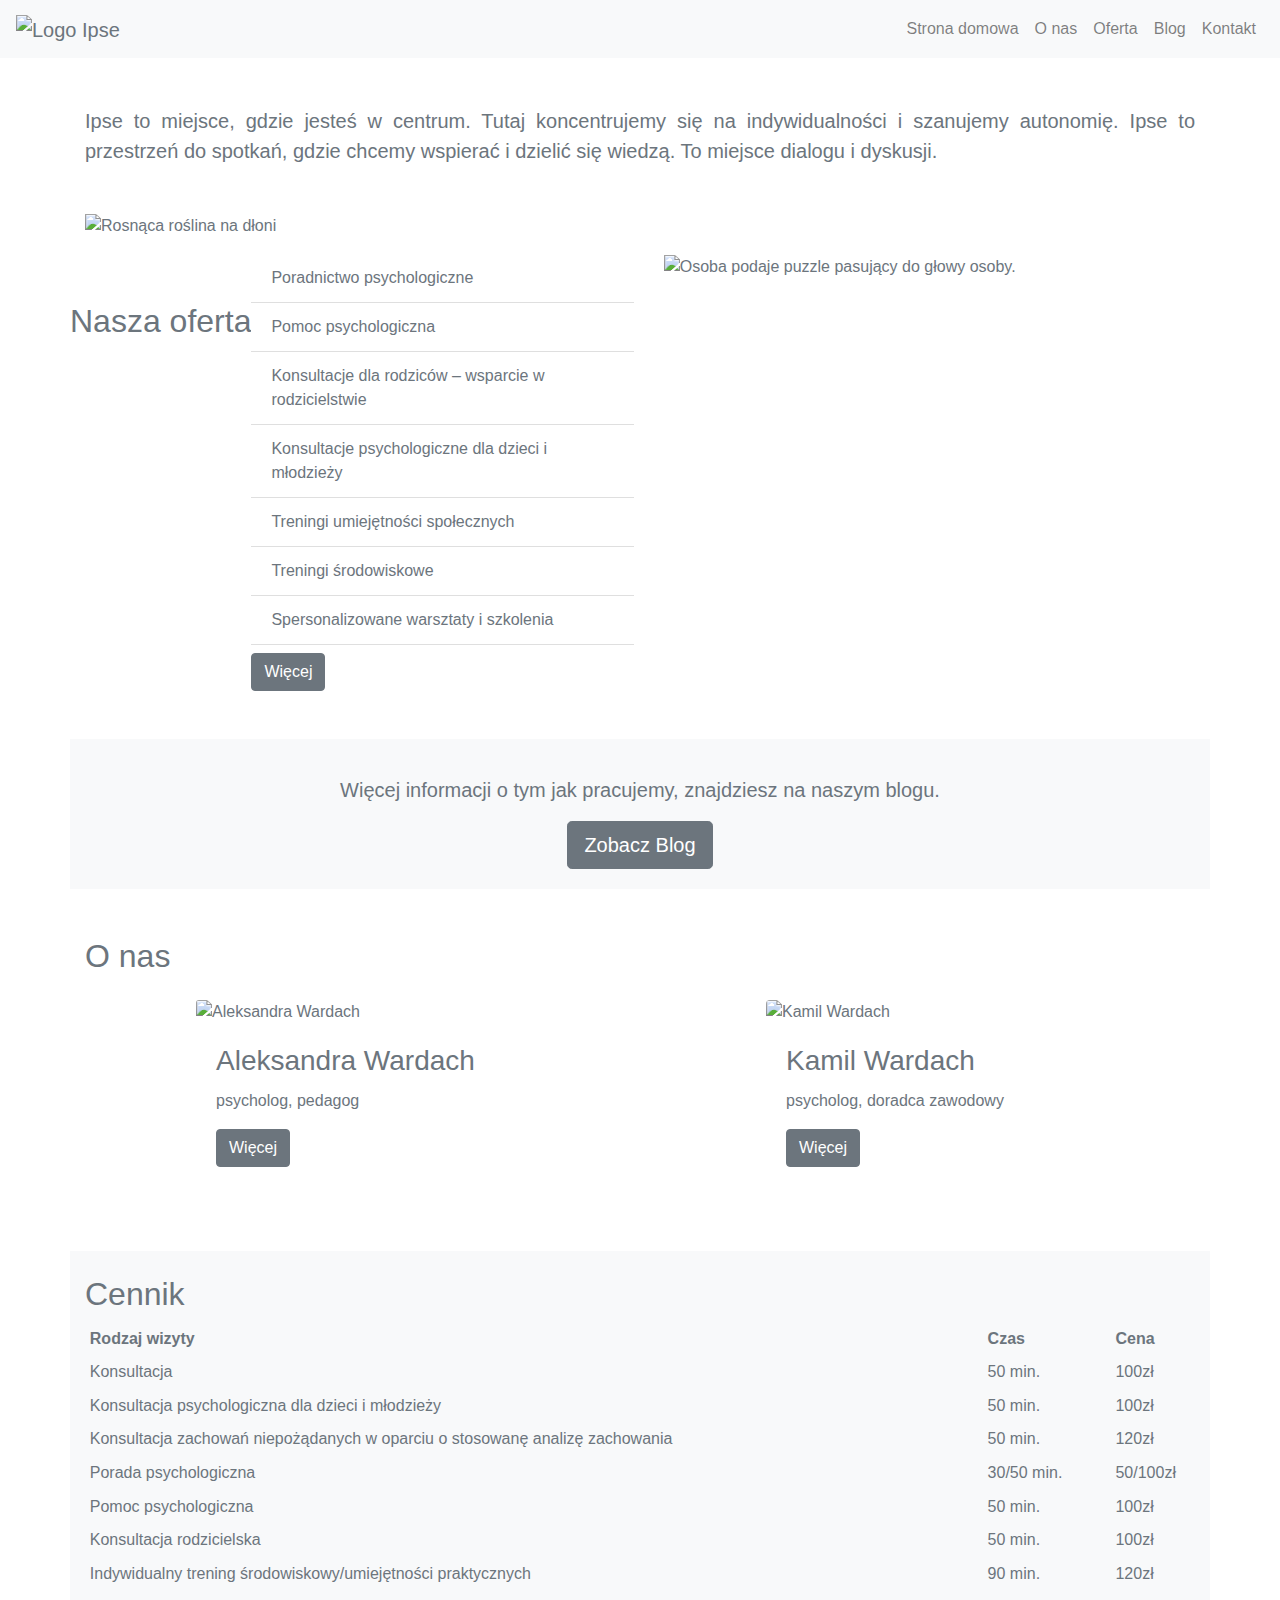
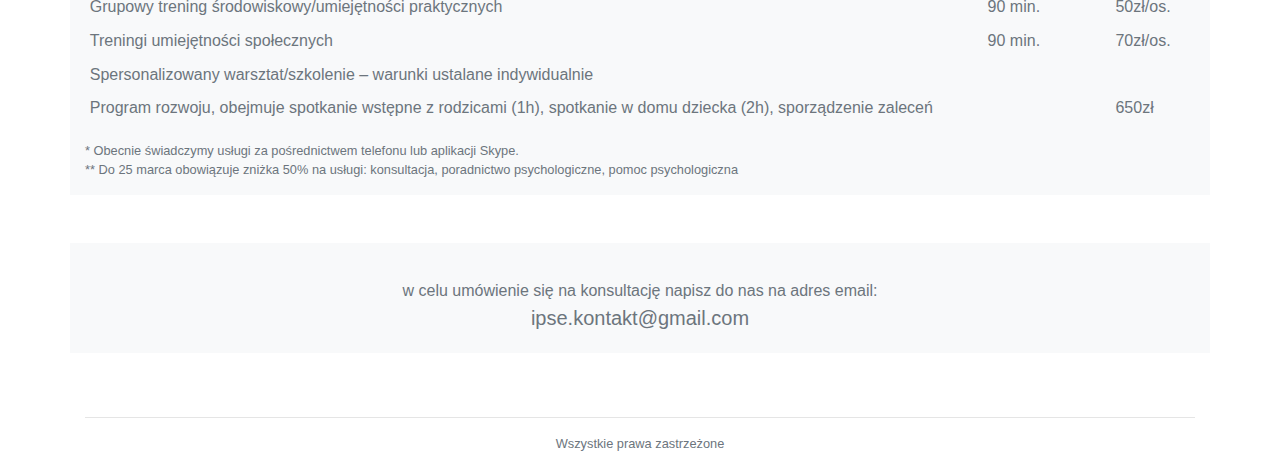
==== index.html @ b4b5ba36 "Added: about sites, blog sites - witohut content, favicon." ====
<!doctype html>
<html lang="pl">

<head>
  <!-- Required meta tags -->
  <meta charset="utf-8">
  <meta name="viewport" content="width=device-width, initial-scale=1, shrink-to-fit=no">
  <link rel="shortcut icon" type="image/png" href="./assets/logo_ipse_favicon_bg.png" />

  <!-- Bootstrap CSS -->
  <link rel="stylesheet" href="https://stackpath.bootstrapcdn.com/bootstrap/4.4.1/css/bootstrap.min.css"
    integrity="sha384-Vkoo8x4CGsO3+Hhxv8T/Q5PaXtkKtu6ug5TOeNV6gBiFeWPGFN9MuhOf23Q9Ifjh" crossorigin="anonymous">
  <link rel="stylesheet" href="style.css">
  <title>Ipse</title>
</head>

<body class="text-secondary">
  <nav class="navbar navbar-expand-lg navbar-light bg-light sticky-top">
    <a href="index.html" class="navbar-brand text-secondary">
      <img src="./assets/logo_ipse.png" alt="Logo Ipse">
    </a>
    <button class="navbar-toggler" type="button" data-toggle="collapse" data-target="#navbarNav"
      aria-controls="navbarNav" aria-expanded="false" aria-label="Toggle navigation">
      <span class="navbar-toggler-icon"></span>
    </button>
    <div class="collapse navbar-collapse" id="navbarNav">
      <div class="navbar-nav ml-auto">
        <a href="index.html" class="nav-item nav-link" active>Strona domowa</a>
        <a href="#about" class="nav-item nav-link">O nas</a>
        <a href="#offert" class="nav-item nav-link">Oferta</a>
        <a href="blog.html" class="nav-item nav-link">Blog</a>
        <a href="#contact" class="nav-item nav-link">Kontakt</a>
      </div>
    </div>
  </nav>
  <div class="container">
    <div class="row">
      <div class="col-12 mb-3">
        <p class="my-5 lead text-justify">Ipse to miejsce, gdzie jesteś w centrum. Tutaj koncentrujemy się na
          indywidualności i szanujemy autonomię. Ipse to przestrzeń do spotkań, gdzie chcemy wspierać i dzielić się
          wiedzą. To miejsce dialogu i dyskusji.</p>
        <img class="img-fluid " src="./assets/grow_hands_light.jpg" alt="Rosnąca roślina na dłoni">
      </div>

      <div class="row mt-5">
        <div class="col-12">
          <h2>Nasza oferta</h2>
        </div>
      </div>
      <div class="row mb-5">
        <div class="col-md-6 col-sm-12">
          <ul class="list-group list-group-flush">
            <li class="list-group-item">Poradnictwo psychologiczne</li>
            <li class="list-group-item">Pomoc psychologiczna</li>
            <li class="list-group-item">Konsultacje dla rodziców – wsparcie w rodzicielstwie</li>
            <li class="list-group-item">Konsultacje psychologiczne dla dzieci i młodzieży</li>
            <li class="list-group-item">Treningi umiejętności społecznych</li>
            <li class="list-group-item">Treningi środowiskowe</li>
            <li class="list-group-item">Spersonalizowane warsztaty i szkolenia</li>
          </ul>
          <button type="button" class=" mt-2 btn btn-secondary">Więcej</button>
        </div>
        <div class="col-md-6 col-sm-12">
          <img src="./assets/puzzle.png" alt="Osoba podaje puzzle pasujący do głowy osoby." class="img-fluid">
        </div>
      </div>
    </div>

    <div class="row">
      <div class="col-sm-12 bg-light">
        <div class="card border-0 bg-light">
          <div class="card-body">
            <p class="card-text text-center text-secondary"><i class="fas fa-blog fa-3x"></i></p>
            <p class=" card-text lead text-center text-secondary">Więcej informacji o tym jak pracujemy, znajdziesz na
              naszym blogu.</p>
            <p class="card-text text-center">
              <a href="blog.html" class="btn btn-lg btn-secondary" type="button">Zobacz Blog</a>
            </p>
          </div>

        </div>
      </div>
    </div>

    <div id="about" class="row mt-5">
      <div class="col-12">
        <h2>O nas</h2>
      </div>
    </div>
    <div class="row justify-content-around">
      <div class="col-sm-12 col-md-4">
        <div class="card border-0 p-3">
          <img class="card-img-top" src="./assets/aleksandra.jpg" alt="Aleksandra Wardach">
          <div class="card-body">
            <h3 class="card-title">Aleksandra Wardach</h3>
            <p class="card-text">psycholog, pedagog</p>
            <a href="about_a.html" class="btn btn-secondary card-link">Więcej</a>
          </div>
        </div>
      </div>
      <div class="col-sm-12 col-md-4">
        <div class="card border-0 p-3">
          <img class="card-img-top rounded" src="./assets/kamil.jpg" alt="Kamil Wardach">
          <div class="card-body">
            <h3 class="card-title">Kamil Wardach</h3>
            <p class="card-text">psycholog, doradca zawodowy</p>
            <a href="about_k.html" class="btn btn-secondary card-link">Więcej</a>
          </div>
        </div>

      </div>
    </div>

    <div class="row" id="offert">
      <div class="col-12 bg-light my-5">
        <h2 class="display-5 mt-4">Cennik</h2>
        <div class="table-responsive-sm">
          <table class="table table-borderless table-sm">
            <thead>
              <tr class="text-secondary">
                <th scope="col">Rodzaj wizyty</th>
                <th scope="col">Czas</th>
                <th scope="col">Cena</th>
              </tr>
            </thead>
            <tbody>
              <tr class="text-secondary">
                <td>Konsultacja</td>
                <td>50 min.</td>
                <td>100zł</td>
              </tr>
              <tr class="text-secondary">
                <td>Konsultacja psychologiczna dla dzieci i młodzieży</td>
                <td>50 min.</td>
                <td>100zł</td>
              </tr>
              <tr class="text-secondary">
                <td>Konsultacja zachowań niepożądanych w oparciu o stosowanę analizę zachowania</td>
                <td>50 min.</td>
                <td>120zł</td>
              </tr>
              <tr class="text-secondary">
                <td>Porada psychologiczna</td>
                <td>30/50 min.</td>
                <td>50/100zł</td>
              </tr>
              <tr class="text-secondary">
                <td>Pomoc psychologiczna</td>
                <td>50 min.</td>
                <td>100zł</td>
              </tr>
              <tr class="text-secondary">
                <td>Konsultacja rodzicielska</td>
                <td>50 min.</td>
                <td>100zł</td>
              </tr>
              <tr class="text-secondary">
                <td>Indywidualny trening środowiskowy/umiejętności praktycznych</td>
                <td>90 min.</td>
                <td>120zł</td>
              </tr>
              <tr class="text-secondary">
                <td>Grupowy trening środowiskowy/umiejętności praktycznych</td>
                <td>90 min.</td>
                <td>50zł/os.</td>
              </tr>
              <tr class="text-secondary">
                <td>Treningi umiejętności społecznych</td>
                <td>90 min.</td>
                <td>70zł/os.</td>
              </tr>
              <tr class="text-secondary">
                <td colspan="3">Spersonalizowany warsztat/szkolenie – warunki ustalane indywidualnie</td>
              </tr>
              <tr class="text-secondary">
                <td colspan="2">Program rozwoju, obejmuje spotkanie wstępne z rodzicami (1h), spotkanie w domu dziecka
                  (2h), sporządzenie zaleceń</td>
                <td>650zł</td>
              </tr>
            </tbody>
          </table>
        </div>
        <p class="small">
          * Obecnie świadczymy usługi za pośrednictwem telefonu lub aplikacji Skype.
          <br>
          ** Do 25 marca obowiązuje zniżka 50% na usługi: konsultacja, poradnictwo psychologiczne, pomoc psychologiczna
        </p>
      </div>
    </div>

    <div class="row bg-light">
      <div class="col-sm-12">
        <div id="contact" class="card border-0 bg-light">
          <div class="card-body">
            <p class="card-text text-center text-secondary"><i class="far fa-envelope fa-3x"></i></p>
            <p class="card-text text-center">
              w celu umówienie się na konsultację napisz do nas na adres email:<br>
              <a class="text-secondary card-link lead" href="mailto:ipse.kontakt@gmail.com">ipse.kontakt@gmail.com</a>
            </p>
          </div>
        </div>
      </div>
    </div>

    <div class="row mt-5">
      <div class="col">
        <hr>
      </div>
    </div>



    <footer class="row">
      <div class="col">
        <p class="text-secodary text-center small">Wszystkie prawa zastrzeżone</p>
      </div>
    </footer>


  </div>

  <!-- Optional JavaScript -->
  <script src="https://kit.fontawesome.com/838c88d0f0.js" crossorigin="anonymous"></script>
  <!-- jQuery first, then Popper.js, then Bootstrap JS -->
  <script src="https://code.jquery.com/jquery-3.4.1.slim.min.js"
    integrity="sha384-J6qa4849blE2+poT4WnyKhv5vZF5SrPo0iEjwBvKU7imGFAV0wwj1yYfoRSJoZ+n"
    crossorigin="anonymous"></script>
  <script src="https://cdn.jsdelivr.net/npm/popper.js@1.16.0/dist/umd/popper.min.js"
    integrity="sha384-Q6E9RHvbIyZFJoft+2mJbHaEWldlvI9IOYy5n3zV9zzTtmI3UksdQRVvoxMfooAo"
    crossorigin="anonymous"></script>
  <script src="https://stackpath.bootstrapcdn.com/bootstrap/4.4.1/js/bootstrap.min.js"
    integrity="sha384-wfSDF2E50Y2D1uUdj0O3uMBJnjuUD4Ih7YwaYd1iqfktj0Uod8GCExl3Og8ifwB6"
    crossorigin="anonymous"></script>

  <script src="main.js"></script>
</body>

</html>
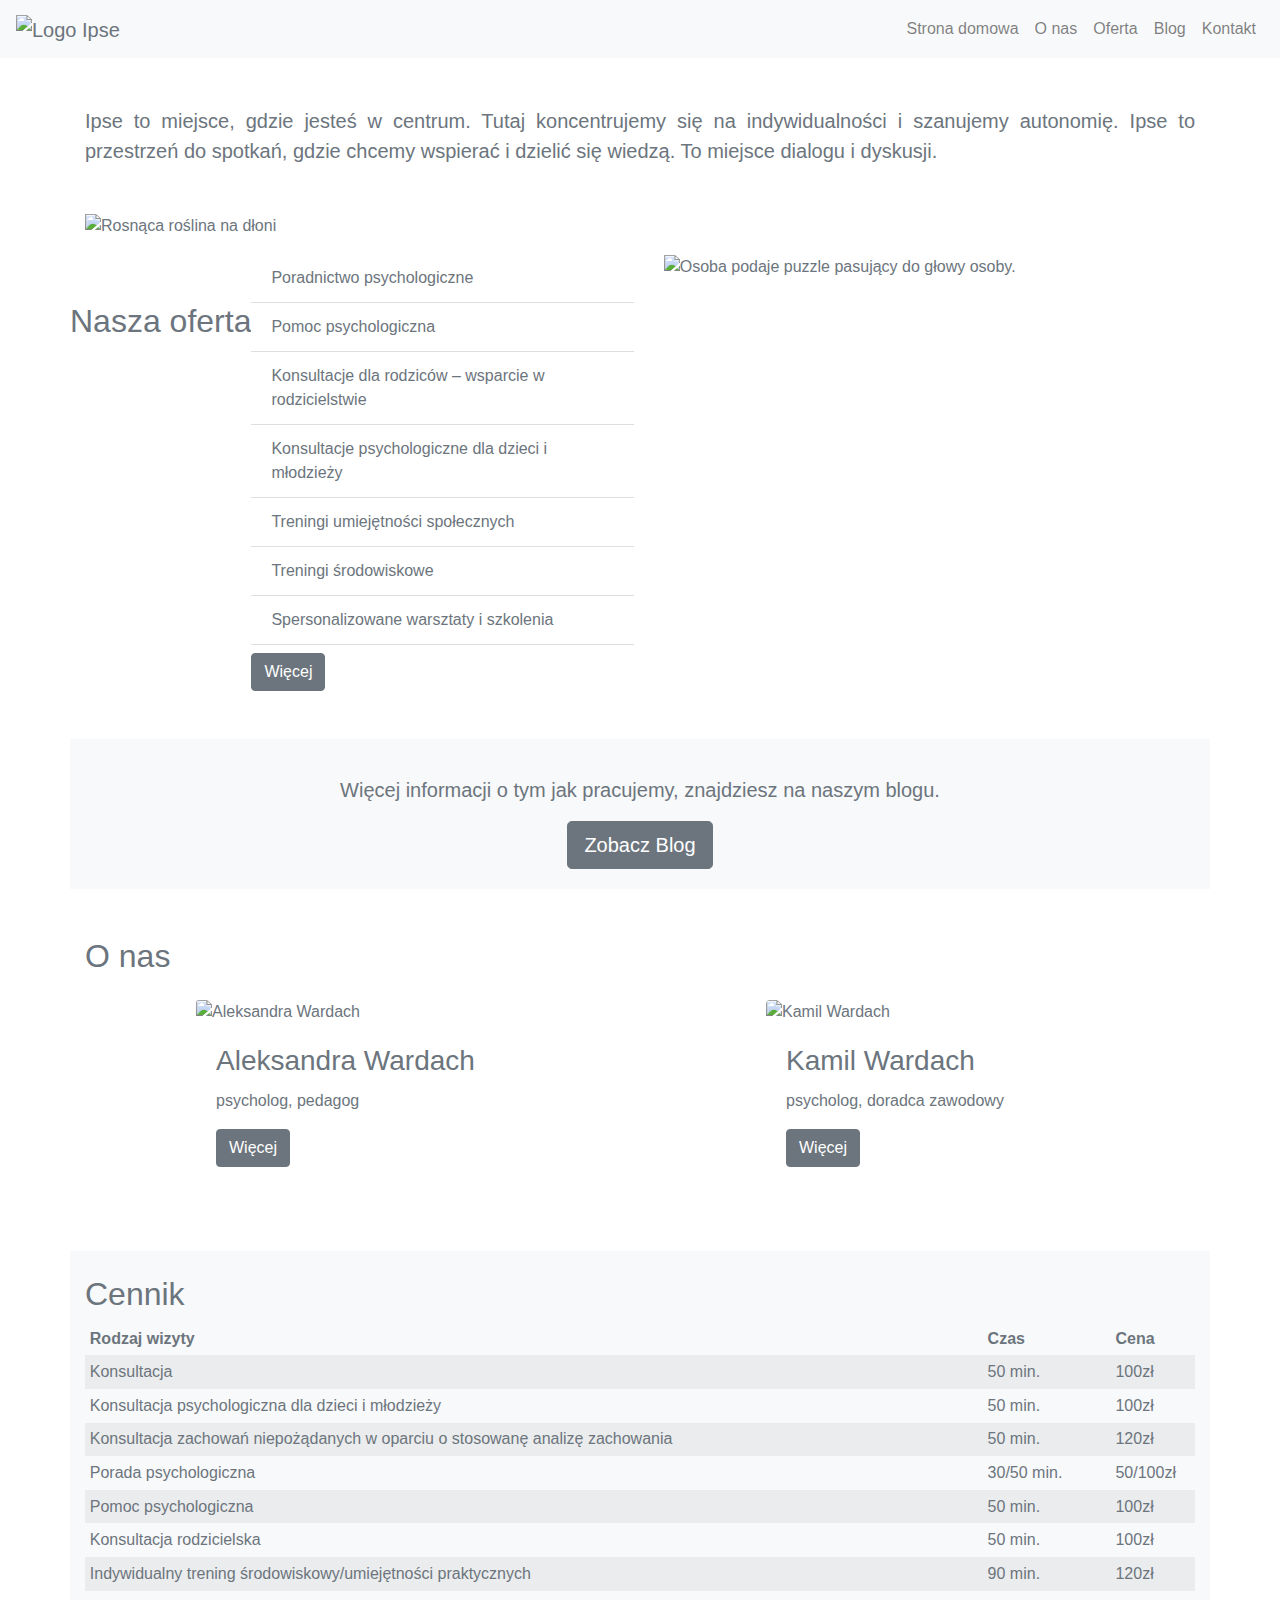
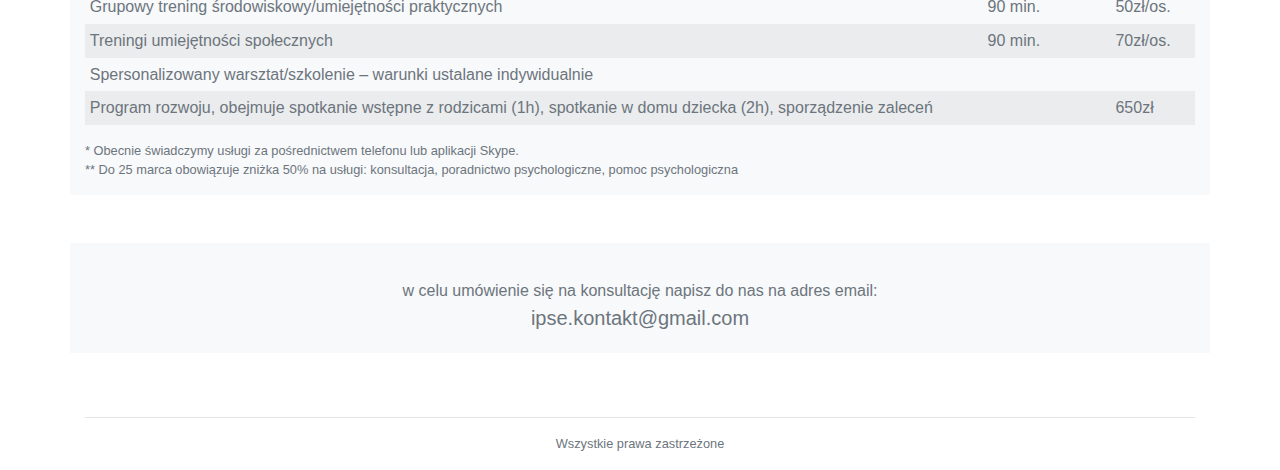
==== commit 027df2ce: "Added striped table for more readeable content." ====
--- a/index.html
+++ b/index.html
@@ -115,7 +115,7 @@
       <div class="col-12 bg-light my-5">
         <h2 class="display-5 mt-4">Cennik</h2>
         <div class="table-responsive-sm">
-          <table class="table table-borderless table-sm">
+          <table class="table table-borderless table-striped table-sm">
             <thead>
               <tr class="text-secondary">
                 <th scope="col">Rodzaj wizyty</th>
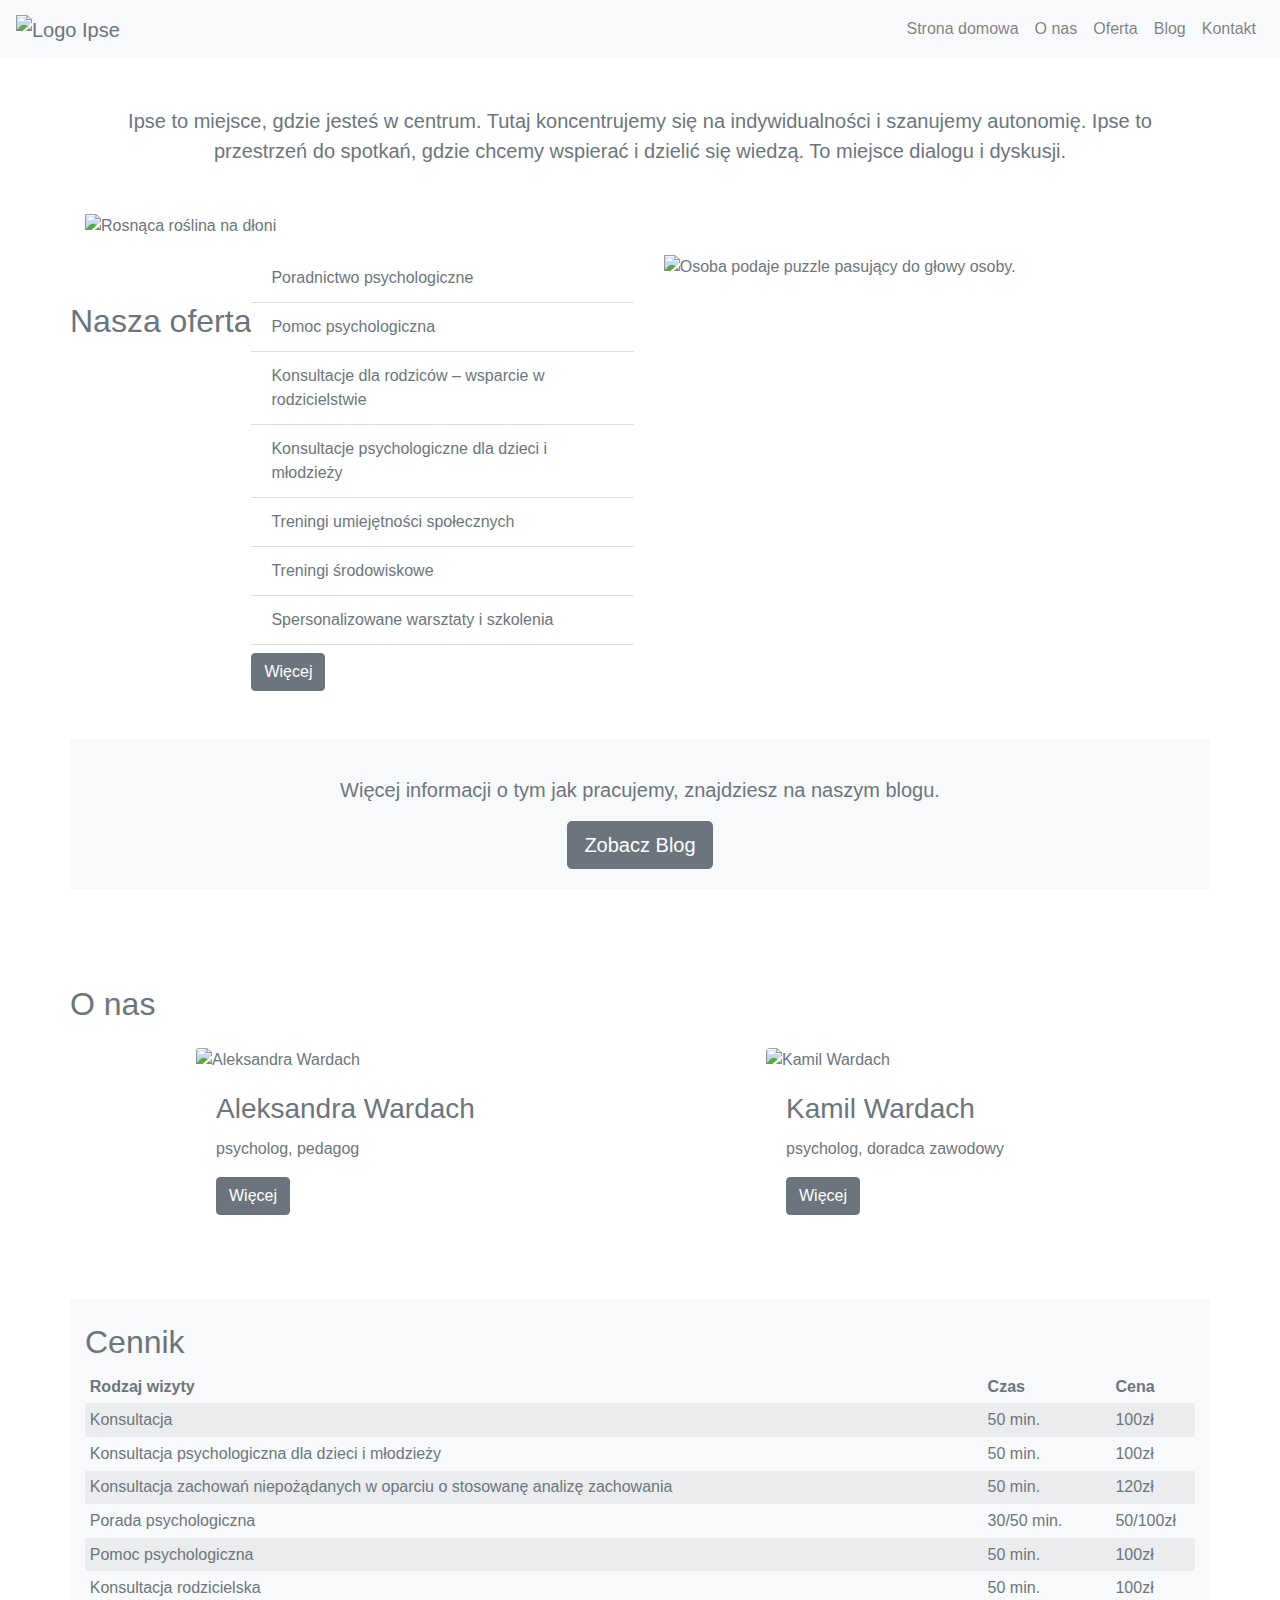
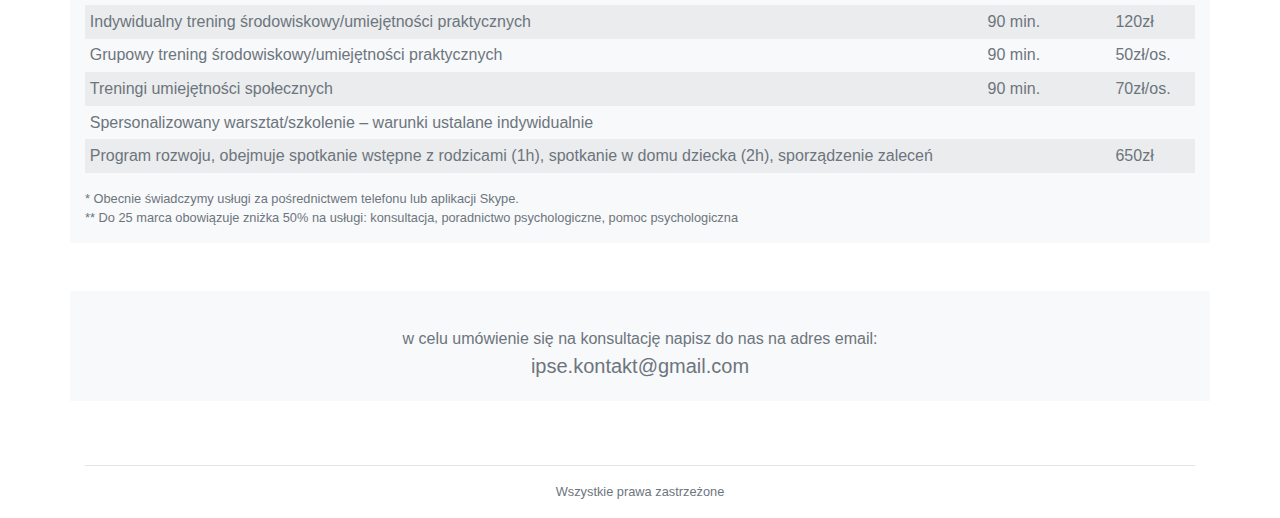
==== commit c0afa664: "Styled index.html O nas." ====
--- a/index.html
+++ b/index.html
@@ -36,7 +36,7 @@
   <div class="container">
     <div class="row">
       <div class="col-12 mb-3">
-        <p class="my-5 lead text-justify">Ipse to miejsce, gdzie jesteś w centrum. Tutaj koncentrujemy się na
+        <p class="my-5 lead text-center">Ipse to miejsce, gdzie jesteś w centrum. Tutaj koncentrujemy się na
           indywidualności i szanujemy autonomię. Ipse to przestrzeń do spotkań, gdzie chcemy wspierać i dzielić się
           wiedzą. To miejsce dialogu i dyskusji.</p>
         <img class="img-fluid " src="./assets/grow_hands_light.jpg" alt="Rosnąca roślina na dłoni">
@@ -83,8 +83,8 @@
     </div>
 
     <div id="about" class="row mt-5">
-      <div class="col-12">
-        <h2>O nas</h2>
+      <div>
+        <h2 class="mt-5">O nas</h2>
       </div>
     </div>
     <div class="row justify-content-around">
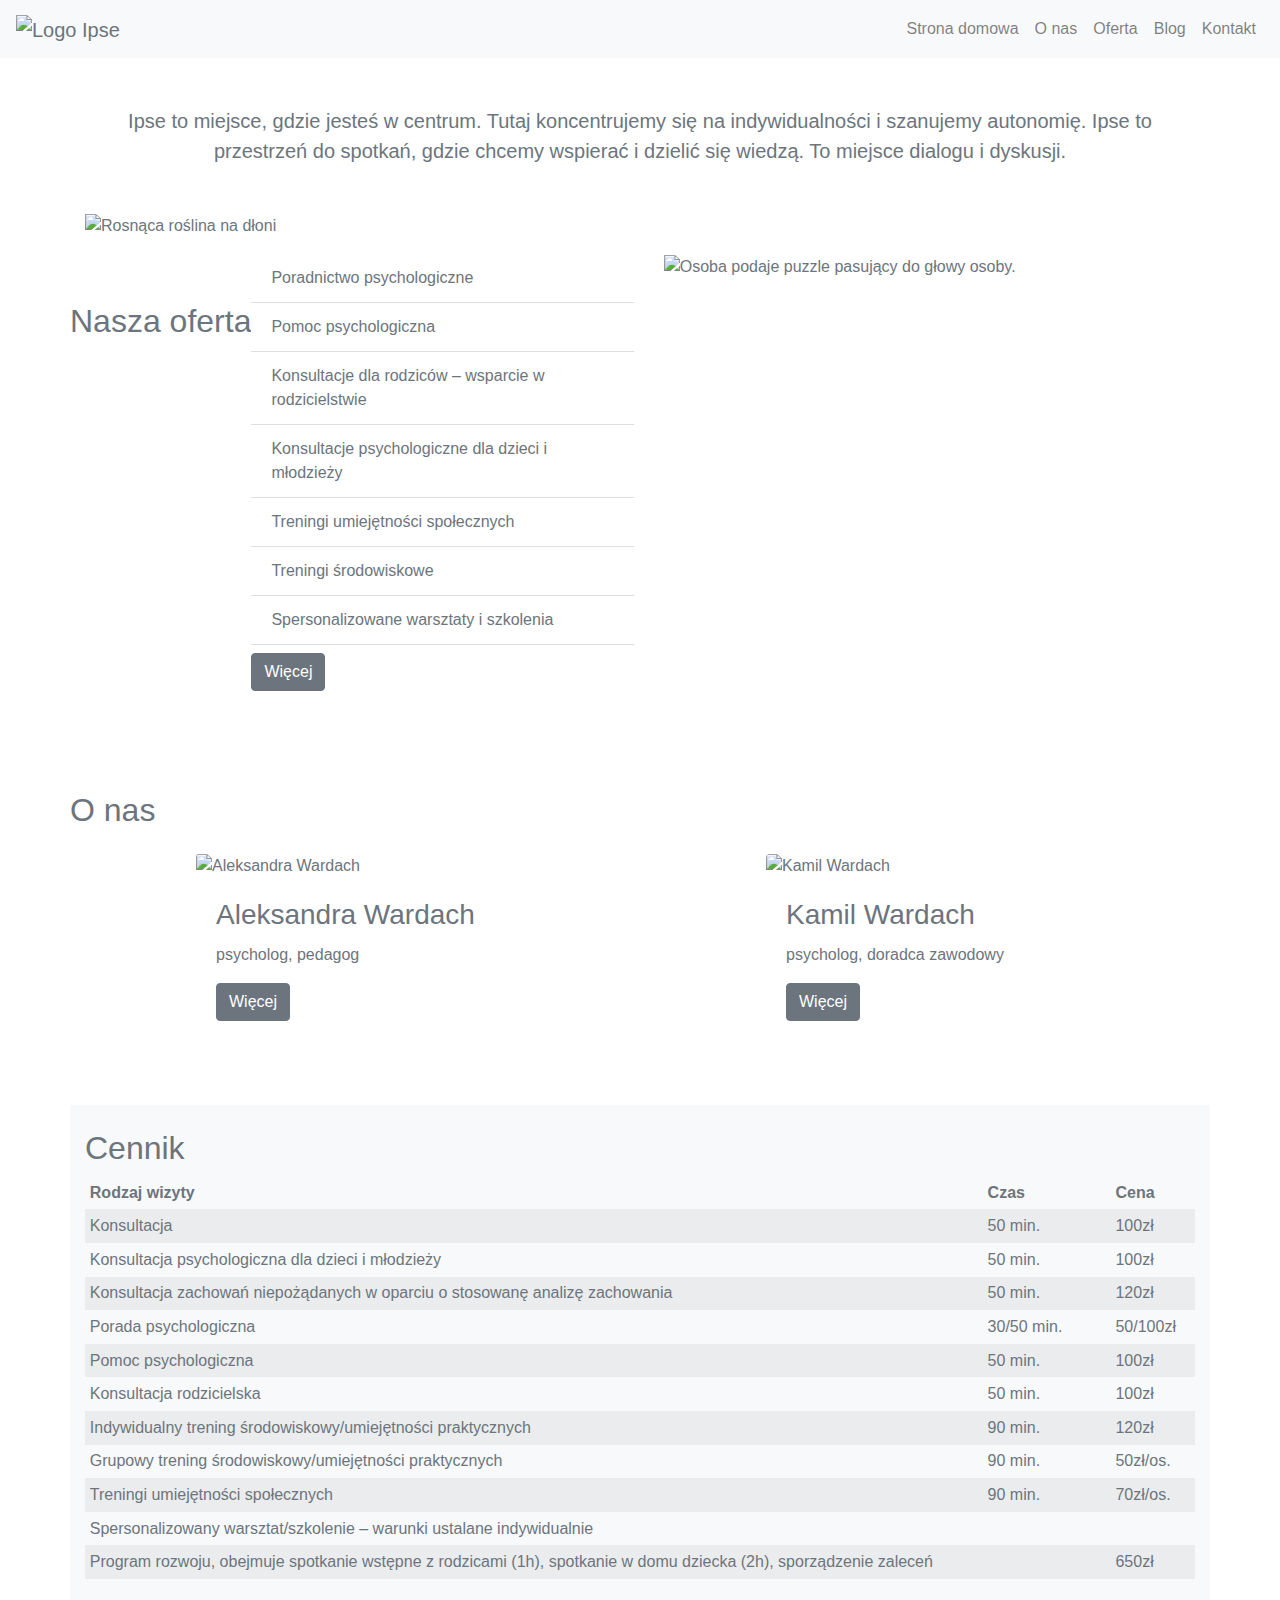
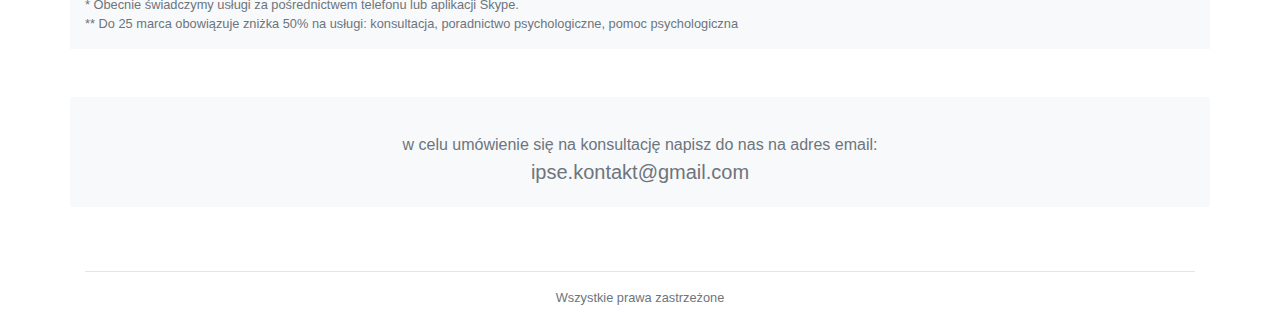
==== commit 55a875af: "Removed blog info from index.html" ====
--- a/index.html
+++ b/index.html
@@ -66,7 +66,7 @@
       </div>
     </div>
 
-    <div class="row">
+    <!--<div class="row">
       <div class="col-sm-12 bg-light">
         <div class="card border-0 bg-light">
           <div class="card-body">
@@ -80,9 +80,9 @@
 
         </div>
       </div>
-    </div>
-
-    <div id="about" class="row mt-5">
+    </div>-->
+
+    <div id="about" class="row mt-1">
       <div>
         <h2 class="mt-5">O nas</h2>
       </div>
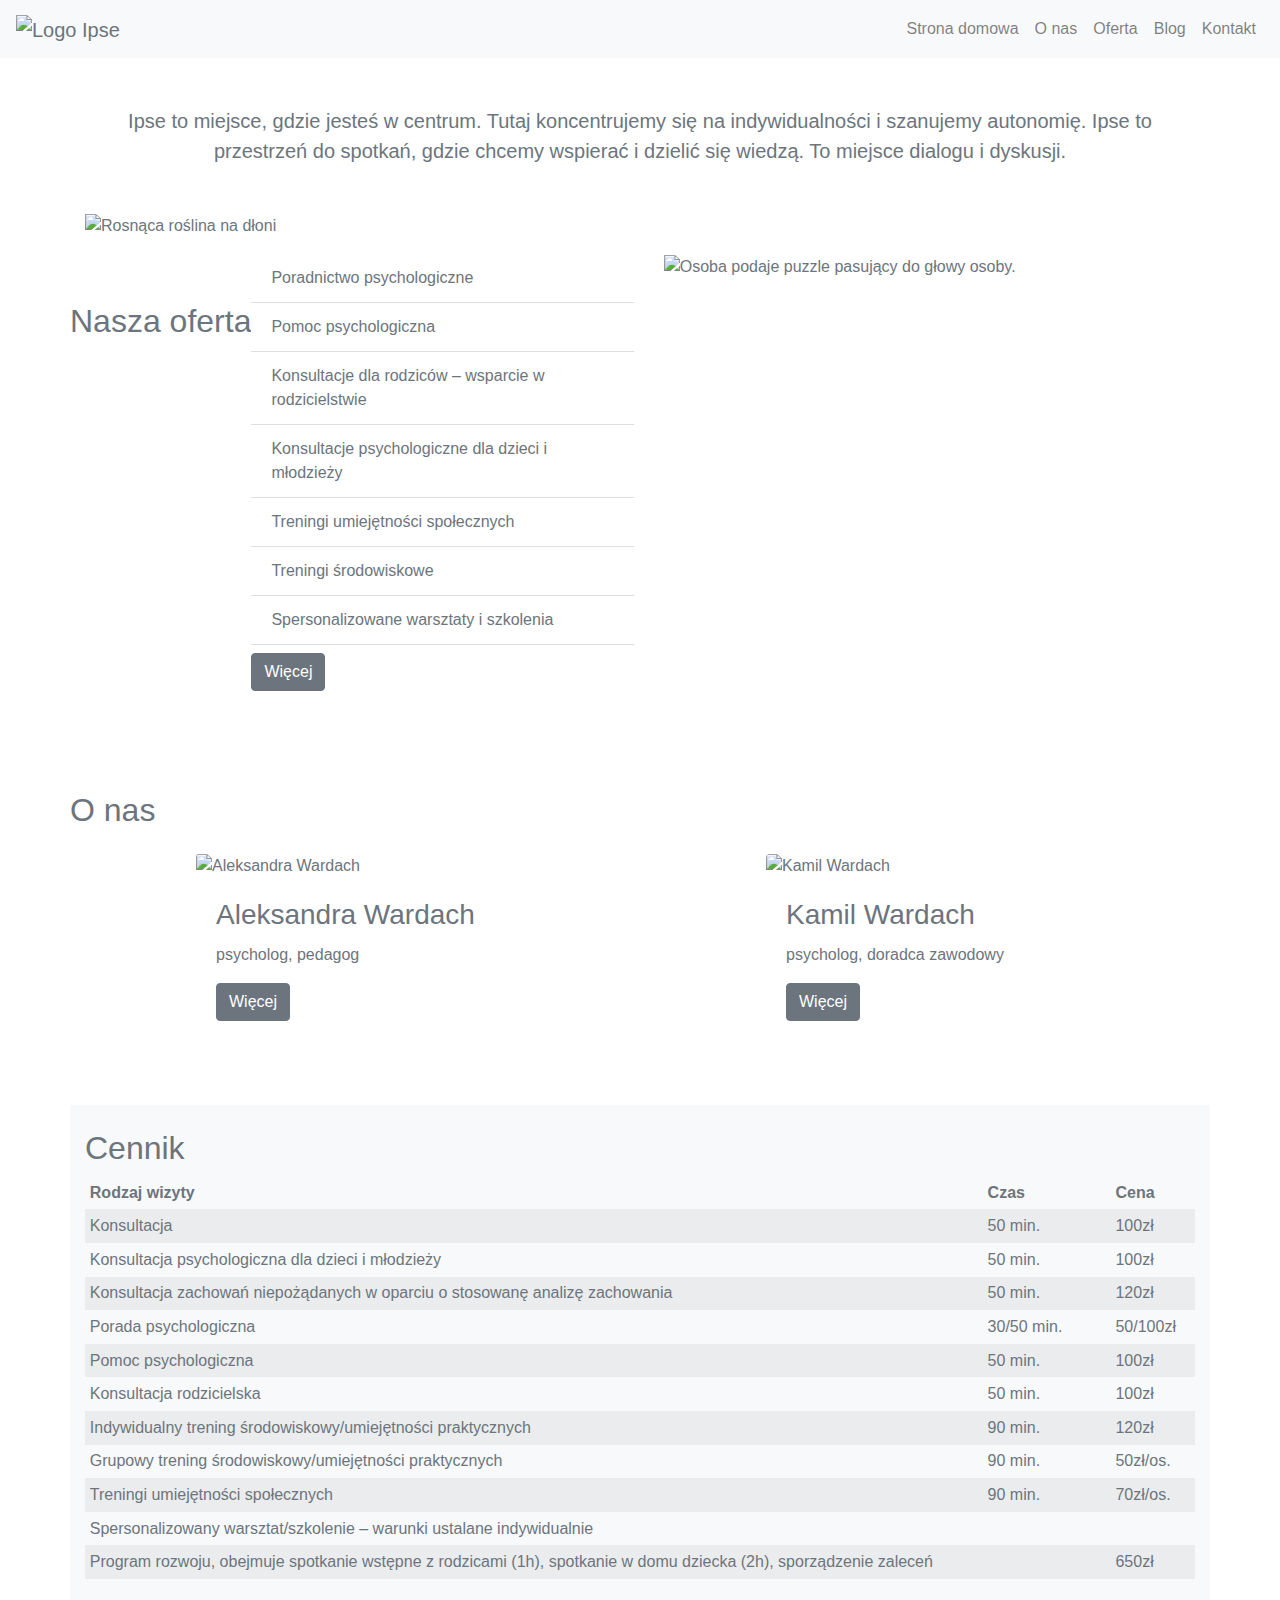
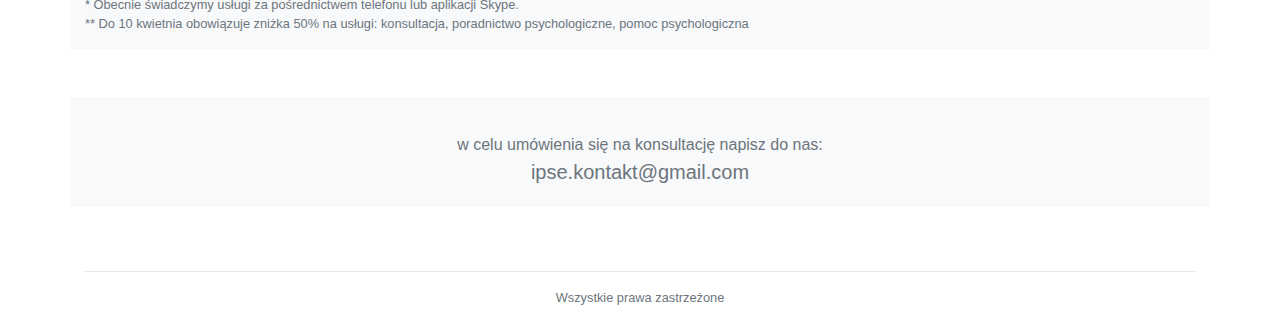
==== commit ec361c94: "Correctes typo in contact section" ====
--- a/index.html
+++ b/index.html
@@ -66,22 +66,6 @@
       </div>
     </div>
 
-    <!--<div class="row">
-      <div class="col-sm-12 bg-light">
-        <div class="card border-0 bg-light">
-          <div class="card-body">
-            <p class="card-text text-center text-secondary"><i class="fas fa-blog fa-3x"></i></p>
-            <p class=" card-text lead text-center text-secondary">Więcej informacji o tym jak pracujemy, znajdziesz na
-              naszym blogu.</p>
-            <p class="card-text text-center">
-              <a href="blog.html" class="btn btn-lg btn-secondary" type="button">Zobacz Blog</a>
-            </p>
-          </div>
-
-        </div>
-      </div>
-    </div>-->
-
     <div id="about" class="row mt-1">
       <div>
         <h2 class="mt-5">O nas</h2>
@@ -183,7 +167,7 @@
         <p class="small">
           * Obecnie świadczymy usługi za pośrednictwem telefonu lub aplikacji Skype.
           <br>
-          ** Do 25 marca obowiązuje zniżka 50% na usługi: konsultacja, poradnictwo psychologiczne, pomoc psychologiczna
+          ** Do 10 kwietnia obowiązuje zniżka 50% na usługi: konsultacja, poradnictwo psychologiczne, pomoc psychologiczna
         </p>
       </div>
     </div>
@@ -194,7 +178,7 @@
           <div class="card-body">
             <p class="card-text text-center text-secondary"><i class="far fa-envelope fa-3x"></i></p>
             <p class="card-text text-center">
-              w celu umówienie się na konsultację napisz do nas na adres email:<br>
+              w celu umówienia się na konsultację napisz do nas:<br>
               <a class="text-secondary card-link lead" href="mailto:ipse.kontakt@gmail.com">ipse.kontakt@gmail.com</a>
             </p>
           </div>
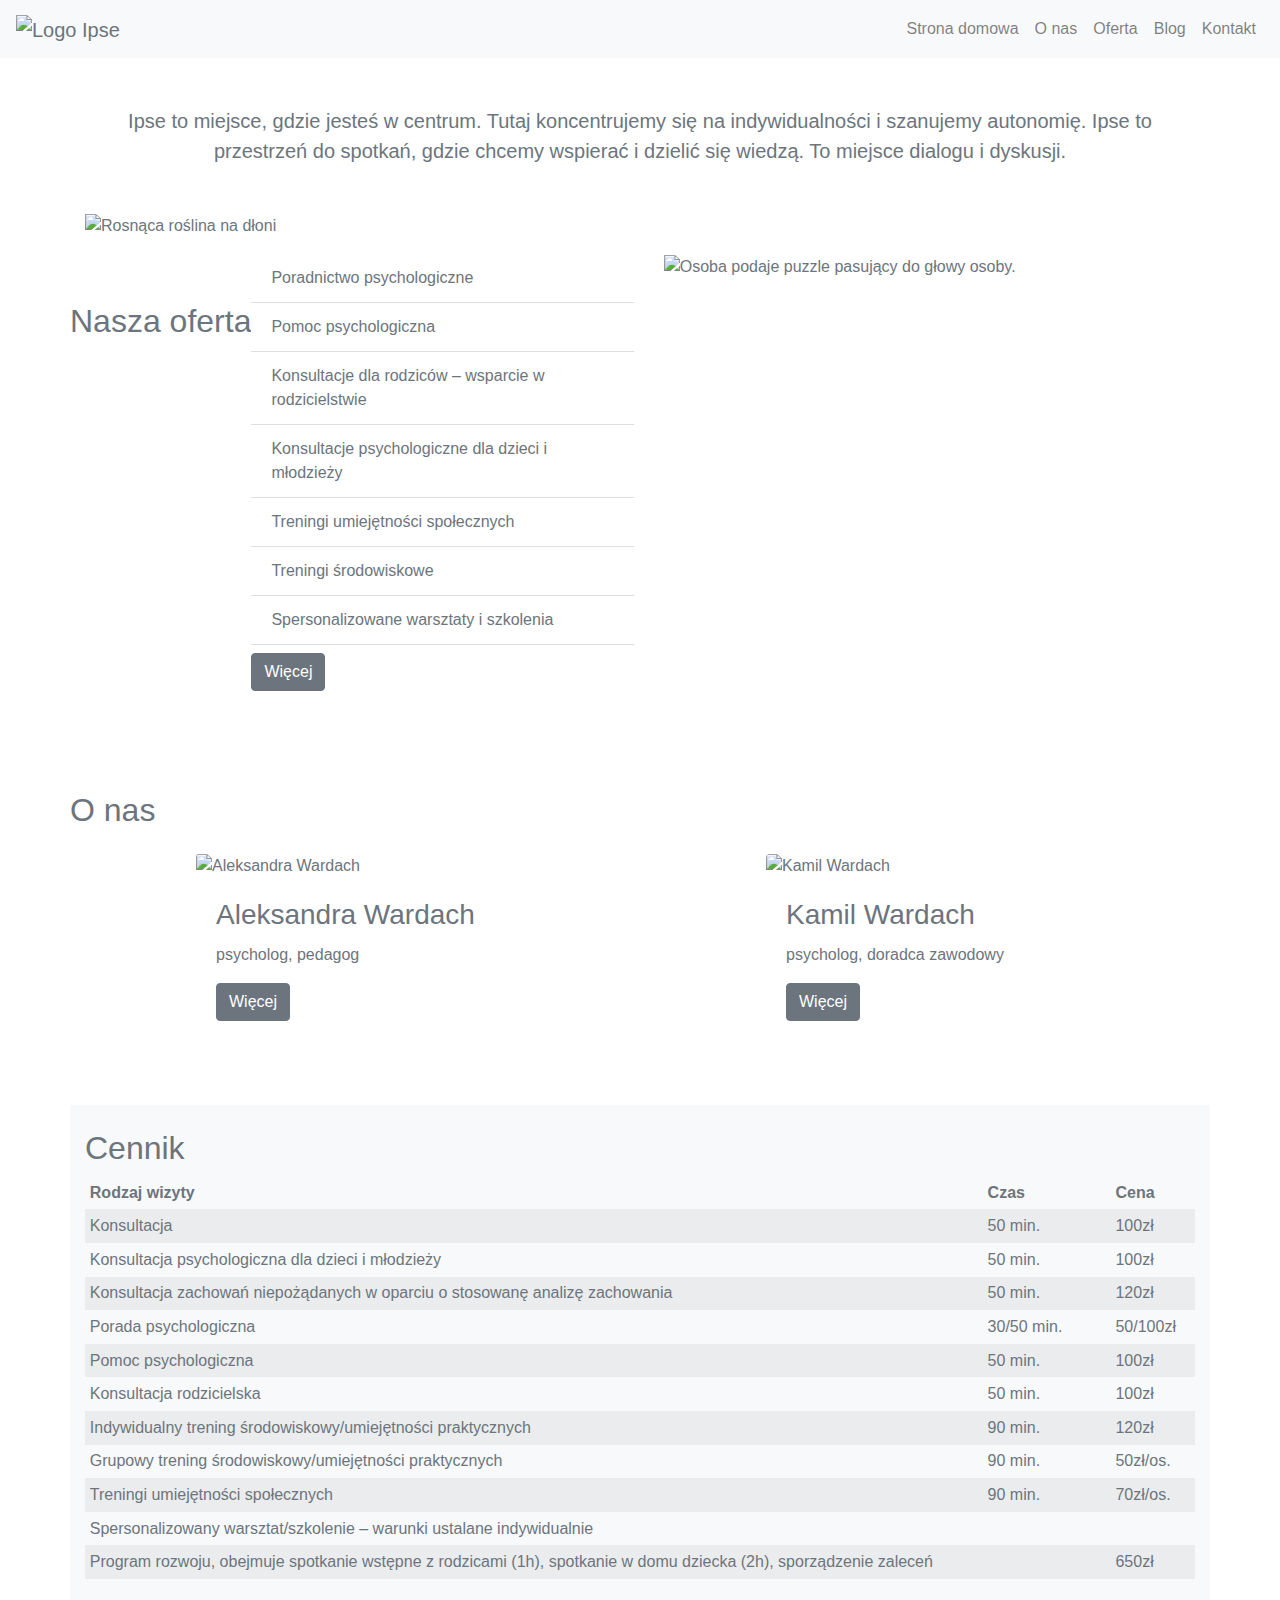
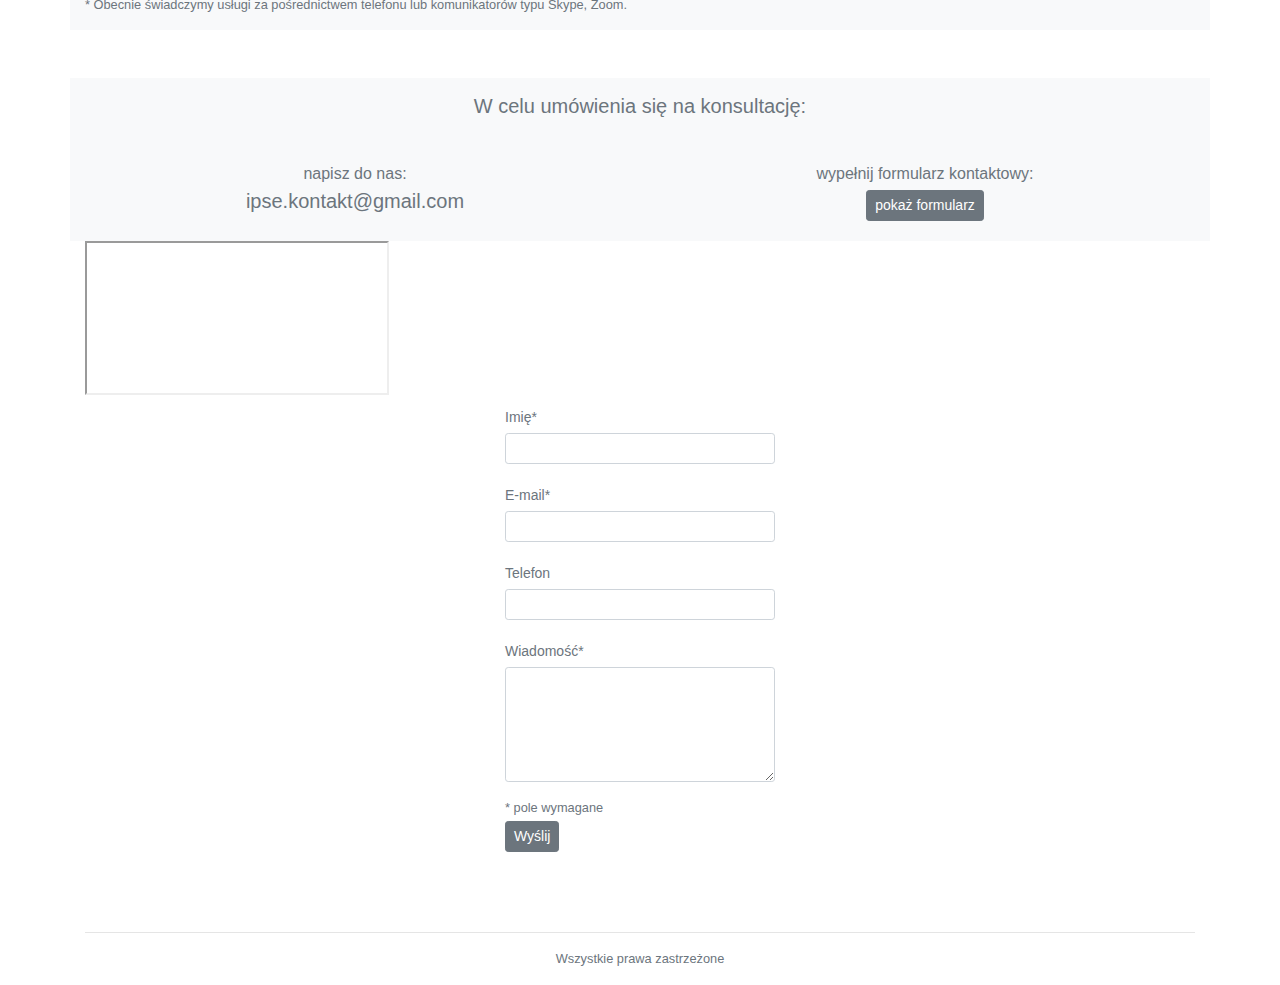
==== commit 9b4c2366: "Change information about discount." ====
--- a/index.html
+++ b/index.html
@@ -1,222 +1,387 @@
-<!doctype html>
+<!DOCTYPE html>
 <html lang="pl">
-
-<head>
-  <!-- Required meta tags -->
-  <meta charset="utf-8">
-  <meta name="viewport" content="width=device-width, initial-scale=1, shrink-to-fit=no">
-  <link rel="shortcut icon" type="image/png" href="./assets/logo_ipse_favicon_bg.png" />
-
-  <!-- Bootstrap CSS -->
-  <link rel="stylesheet" href="https://stackpath.bootstrapcdn.com/bootstrap/4.4.1/css/bootstrap.min.css"
-    integrity="sha384-Vkoo8x4CGsO3+Hhxv8T/Q5PaXtkKtu6ug5TOeNV6gBiFeWPGFN9MuhOf23Q9Ifjh" crossorigin="anonymous">
-  <link rel="stylesheet" href="style.css">
-  <title>Ipse</title>
-</head>
-
-<body class="text-secondary">
-  <nav class="navbar navbar-expand-lg navbar-light bg-light sticky-top">
-    <a href="index.html" class="navbar-brand text-secondary">
-      <img src="./assets/logo_ipse.png" alt="Logo Ipse">
-    </a>
-    <button class="navbar-toggler" type="button" data-toggle="collapse" data-target="#navbarNav"
-      aria-controls="navbarNav" aria-expanded="false" aria-label="Toggle navigation">
-      <span class="navbar-toggler-icon"></span>
-    </button>
-    <div class="collapse navbar-collapse" id="navbarNav">
-      <div class="navbar-nav ml-auto">
-        <a href="index.html" class="nav-item nav-link" active>Strona domowa</a>
-        <a href="#about" class="nav-item nav-link">O nas</a>
-        <a href="#offert" class="nav-item nav-link">Oferta</a>
-        <a href="blog.html" class="nav-item nav-link">Blog</a>
-        <a href="#contact" class="nav-item nav-link">Kontakt</a>
-      </div>
+  <head>
+    <!-- Required meta tags -->
+    <meta charset="utf-8" />
+    <meta
+      name="viewport"
+      content="width=device-width, initial-scale=1, shrink-to-fit=no"
+    />
+    <link
+      rel="shortcut icon"
+      type="image/png"
+      href="./assets/logo_ipse_favicon_bg.png"
+    />
+
+    <!-- Bootstrap CSS -->
+    <link
+      rel="stylesheet"
+      href="https://stackpath.bootstrapcdn.com/bootstrap/4.4.1/css/bootstrap.min.css"
+      integrity="sha384-Vkoo8x4CGsO3+Hhxv8T/Q5PaXtkKtu6ug5TOeNV6gBiFeWPGFN9MuhOf23Q9Ifjh"
+      crossorigin="anonymous"
+    />
+    <link rel="stylesheet" href="style.css" />
+    <title>Ipse</title>
+  </head>
+
+  <body class="text-secondary">
+    <nav class="navbar navbar-expand-lg navbar-light bg-light sticky-top">
+      <a href="index.html" class="navbar-brand text-secondary">
+        <img src="./assets/logo_ipse.png" alt="Logo Ipse" />
+      </a>
+      <button
+        class="navbar-toggler"
+        type="button"
+        data-toggle="collapse"
+        data-target="#navbarNav"
+        aria-controls="navbarNav"
+        aria-expanded="false"
+        aria-label="Toggle navigation"
+      >
+        <span class="navbar-toggler-icon"></span>
+      </button>
+      <div class="collapse navbar-collapse" id="navbarNav">
+        <div class="navbar-nav ml-auto">
+          <a href="index.html" class="nav-item nav-link" active
+            >Strona domowa</a
+          >
+          <a href="#about" class="nav-item nav-link">O nas</a>
+          <a href="#offert" class="nav-item nav-link">Oferta</a>
+          <a href="blog.html" class="nav-item nav-link">Blog</a>
+          <a href="#contact" class="nav-item nav-link">Kontakt</a>
+        </div>
+      </div>
+    </nav>
+    <div class="container">
+      <div class="row">
+        <div class="col-12 mb-3">
+          <p class="my-5 lead text-center">
+            Ipse to miejsce, gdzie jesteś w centrum. Tutaj koncentrujemy się na
+            indywidualności i szanujemy autonomię. Ipse to przestrzeń do
+            spotkań, gdzie chcemy wspierać i dzielić się wiedzą. To miejsce
+            dialogu i dyskusji.
+          </p>
+          <img
+            class="img-fluid"
+            src="./assets/grow_hands_light.jpg"
+            alt="Rosnąca roślina na dłoni"
+          />
+        </div>
+
+        <div class="row mt-5">
+          <div class="col-12">
+            <h2>Nasza oferta</h2>
+          </div>
+        </div>
+        <div class="row mb-5">
+          <div class="col-md-6 col-sm-12">
+            <ul class="list-group list-group-flush">
+              <li class="list-group-item">Poradnictwo psychologiczne</li>
+              <li class="list-group-item">Pomoc psychologiczna</li>
+              <li class="list-group-item">
+                Konsultacje dla rodziców – wsparcie w rodzicielstwie
+              </li>
+              <li class="list-group-item">
+                Konsultacje psychologiczne dla dzieci i młodzieży
+              </li>
+              <li class="list-group-item">Treningi umiejętności społecznych</li>
+              <li class="list-group-item">Treningi środowiskowe</li>
+              <li class="list-group-item">
+                Spersonalizowane warsztaty i szkolenia
+              </li>
+            </ul>
+            <button type="button" class="mt-2 btn btn-secondary">Więcej</button>
+          </div>
+          <div class="col-md-6 col-sm-12">
+            <img
+              src="./assets/puzzle.png"
+              alt="Osoba podaje puzzle pasujący do głowy osoby."
+              class="img-fluid"
+            />
+          </div>
+        </div>
+      </div>
+
+      <div id="about" class="row mt-1">
+        <div>
+          <h2 class="mt-5">O nas</h2>
+        </div>
+      </div>
+      <div class="row justify-content-around">
+        <div class="col-sm-12 col-md-4">
+          <div class="card border-0 p-3">
+            <img
+              class="card-img-top"
+              src="./assets/aleksandra.jpg"
+              alt="Aleksandra Wardach"
+            />
+            <div class="card-body">
+              <h3 class="card-title">Aleksandra Wardach</h3>
+              <p class="card-text">psycholog, pedagog</p>
+              <a href="about_a.html" class="btn btn-secondary card-link"
+                >Więcej</a
+              >
+            </div>
+          </div>
+        </div>
+        <div class="col-sm-12 col-md-4">
+          <div class="card border-0 p-3">
+            <img
+              class="card-img-top rounded"
+              src="./assets/kamil.jpg"
+              alt="Kamil Wardach"
+            />
+            <div class="card-body">
+              <h3 class="card-title">Kamil Wardach</h3>
+              <p class="card-text">psycholog, doradca zawodowy</p>
+              <a href="about_k.html" class="btn btn-secondary card-link"
+                >Więcej</a
+              >
+            </div>
+          </div>
+        </div>
+      </div>
+
+      <div class="row" id="offert">
+        <div class="col-12 bg-light my-5">
+          <h2 class="display-5 mt-4">Cennik</h2>
+          <div class="table-responsive-sm">
+            <table class="table table-borderless table-striped table-sm">
+              <thead>
+                <tr class="text-secondary">
+                  <th scope="col">Rodzaj wizyty</th>
+                  <th scope="col">Czas</th>
+                  <th scope="col">Cena</th>
+                </tr>
+              </thead>
+              <tbody>
+                <tr class="text-secondary">
+                  <td>Konsultacja</td>
+                  <td>50 min.</td>
+                  <td>100zł</td>
+                </tr>
+                <tr class="text-secondary">
+                  <td>Konsultacja psychologiczna dla dzieci i młodzieży</td>
+                  <td>50 min.</td>
+                  <td>100zł</td>
+                </tr>
+                <tr class="text-secondary">
+                  <td>
+                    Konsultacja zachowań niepożądanych w oparciu o stosowanę
+                    analizę zachowania
+                  </td>
+                  <td>50 min.</td>
+                  <td>120zł</td>
+                </tr>
+                <tr class="text-secondary">
+                  <td>Porada psychologiczna</td>
+                  <td>30/50 min.</td>
+                  <td>50/100zł</td>
+                </tr>
+                <tr class="text-secondary">
+                  <td>Pomoc psychologiczna</td>
+                  <td>50 min.</td>
+                  <td>100zł</td>
+                </tr>
+                <tr class="text-secondary">
+                  <td>Konsultacja rodzicielska</td>
+                  <td>50 min.</td>
+                  <td>100zł</td>
+                </tr>
+                <tr class="text-secondary">
+                  <td>
+                    Indywidualny trening środowiskowy/umiejętności praktycznych
+                  </td>
+                  <td>90 min.</td>
+                  <td>120zł</td>
+                </tr>
+                <tr class="text-secondary">
+                  <td>
+                    Grupowy trening środowiskowy/umiejętności praktycznych
+                  </td>
+                  <td>90 min.</td>
+                  <td>50zł/os.</td>
+                </tr>
+                <tr class="text-secondary">
+                  <td>Treningi umiejętności społecznych</td>
+                  <td>90 min.</td>
+                  <td>70zł/os.</td>
+                </tr>
+                <tr class="text-secondary">
+                  <td colspan="3">
+                    Spersonalizowany warsztat/szkolenie – warunki ustalane
+                    indywidualnie
+                  </td>
+                </tr>
+                <tr class="text-secondary">
+                  <td colspan="2">
+                    Program rozwoju, obejmuje spotkanie wstępne z rodzicami
+                    (1h), spotkanie w domu dziecka (2h), sporządzenie zaleceń
+                  </td>
+                  <td>650zł</td>
+                </tr>
+              </tbody>
+            </table>
+          </div>
+          <p class="small">
+            * Obecnie świadczymy usługi za pośrednictwem telefonu lub
+            komunikatorów typu Skype, Zoom.
+          </p>
+        </div>
+      </div>
+
+      <div class="row bg-light">
+        <div class="col-sm-12 text-center h5 mt-3">
+          W celu umówienia się na konsultację:
+        </div>
+        <div class="col-sm-6 col-12">
+          <div id="contact" class="card border-0 bg-light">
+            <div class="card-body">
+              <p class="card-text text-center text-secondary">
+                <i class="far fa-envelope fa-3x"></i>
+              </p>
+              <p class="card-text text-center">
+                napisz do nas:<br />
+                <a
+                  class="text-secondary card-link lead"
+                  href="mailto:ipse.kontakt@gmail.com"
+                  >ipse.kontakt@gmail.com</a
+                >
+              </p>
+            </div>
+          </div>
+        </div>
+        <div class="col-sm-6 col-12">
+          <div id="contact" class="card border-0 bg-light">
+            <div class="card-body">
+              <p class="card-text text-center text-secondary">
+                <i class="fab fa-wpforms fa-3x"></i>
+              </p>
+              <p class="card-text text-center">
+                wypełnij formularz kontaktowy:<br />
+                <a
+                  href="#contact-form"
+                  class="mt-1 btn btn-sm btn-secondary"
+                  id="form-button"
+                  >pokaż formularz</a
+                >
+              </p>
+            </div>
+          </div>
+        </div>
+      </div>
+      <iframe
+        name="hidden_iframe"
+        id="hidden_iframe"
+        onload="if(submitted) {window.location='wyslany.html';}"
+      ></iframe>
+      <form
+        id="contact-form"
+        target="hidden_iframe"
+        action="https://docs.google.com/forms/d/e/1FAIpQLSf_Q5kUCuQiqxtEzGKbovrP3YPKwZi-G4jky9-85XWEvYwLCQ/formResponse"
+        method="POST"
+        onsubmit="submitted=true;"
+      >
+        <div class="form-row justify-content-center">
+          <div class="form-group col-lg-3 col-sm-6 col-7">
+            <label class="col-form-label-sm mb-0" for="name">Imię*</label>
+            <input
+              id="name"
+              name="entry.2005620554"
+              type="text"
+              class="form-control form-control-sm"
+              required
+            />
+          </div>
+        </div>
+        <div class="form-row justify-content-center">
+          <div class="form-group col-lg-3 col-sm-6 col-7">
+            <label class="col-form-label-sm mb-0" for="email">E-mail*</label>
+            <input
+              id="email"
+              name="entry.1045781291"
+              type="text"
+              class="form-control form-control-sm"
+              required
+            />
+          </div>
+        </div>
+        <div class="form-row justify-content-center">
+          <div class="form-group col-lg-3 col-sm-6 col-7">
+            <label class="col-form-label-sm mb-0" for="phone">Telefon</label>
+            <input
+              id="phone"
+              name="entry.1166974658"
+              type="text"
+              class="form-control form-control-sm"
+            />
+          </div>
+        </div>
+        <div class="form-row mb-0 justify-content-center">
+          <div class="form-group col-lg-3 col-sm-6 col-7">
+            <label class="col-form-label-sm mb-0" for="message"
+              >Wiadomość*</label
+            >
+            <textarea
+              id="message"
+              name="entry.839337160"
+              class="form-control form-control-sm"
+              rows="5"
+              required
+            ></textarea>
+          </div>
+        </div>
+        <div class="form-row mb-0 justify-content-center">
+          <div class="form-group col-lg-3 col-sm-6 col-7">
+            <p class="small mb-1 mt-0">* pole wymagane</p>
+            <button
+              type="submit"
+              id="contact_form_submit_btn"
+              class="btn btn-sm btn-secondary"
+            >
+              Wyślij
+            </button>
+          </div>
+        </div>
+      </form>
+
+      <div class="row mt-5">
+        <div class="col">
+          <hr />
+        </div>
+      </div>
+
+      <footer class="row">
+        <div class="col">
+          <p class="text-secodary text-center small">
+            Wszystkie prawa zastrzeżone
+          </p>
+        </div>
+      </footer>
     </div>
-  </nav>
-  <div class="container">
-    <div class="row">
-      <div class="col-12 mb-3">
-        <p class="my-5 lead text-center">Ipse to miejsce, gdzie jesteś w centrum. Tutaj koncentrujemy się na
-          indywidualności i szanujemy autonomię. Ipse to przestrzeń do spotkań, gdzie chcemy wspierać i dzielić się
-          wiedzą. To miejsce dialogu i dyskusji.</p>
-        <img class="img-fluid " src="./assets/grow_hands_light.jpg" alt="Rosnąca roślina na dłoni">
-      </div>
-
-      <div class="row mt-5">
-        <div class="col-12">
-          <h2>Nasza oferta</h2>
-        </div>
-      </div>
-      <div class="row mb-5">
-        <div class="col-md-6 col-sm-12">
-          <ul class="list-group list-group-flush">
-            <li class="list-group-item">Poradnictwo psychologiczne</li>
-            <li class="list-group-item">Pomoc psychologiczna</li>
-            <li class="list-group-item">Konsultacje dla rodziców – wsparcie w rodzicielstwie</li>
-            <li class="list-group-item">Konsultacje psychologiczne dla dzieci i młodzieży</li>
-            <li class="list-group-item">Treningi umiejętności społecznych</li>
-            <li class="list-group-item">Treningi środowiskowe</li>
-            <li class="list-group-item">Spersonalizowane warsztaty i szkolenia</li>
-          </ul>
-          <button type="button" class=" mt-2 btn btn-secondary">Więcej</button>
-        </div>
-        <div class="col-md-6 col-sm-12">
-          <img src="./assets/puzzle.png" alt="Osoba podaje puzzle pasujący do głowy osoby." class="img-fluid">
-        </div>
-      </div>
-    </div>
-
-    <div id="about" class="row mt-1">
-      <div>
-        <h2 class="mt-5">O nas</h2>
-      </div>
-    </div>
-    <div class="row justify-content-around">
-      <div class="col-sm-12 col-md-4">
-        <div class="card border-0 p-3">
-          <img class="card-img-top" src="./assets/aleksandra.jpg" alt="Aleksandra Wardach">
-          <div class="card-body">
-            <h3 class="card-title">Aleksandra Wardach</h3>
-            <p class="card-text">psycholog, pedagog</p>
-            <a href="about_a.html" class="btn btn-secondary card-link">Więcej</a>
-          </div>
-        </div>
-      </div>
-      <div class="col-sm-12 col-md-4">
-        <div class="card border-0 p-3">
-          <img class="card-img-top rounded" src="./assets/kamil.jpg" alt="Kamil Wardach">
-          <div class="card-body">
-            <h3 class="card-title">Kamil Wardach</h3>
-            <p class="card-text">psycholog, doradca zawodowy</p>
-            <a href="about_k.html" class="btn btn-secondary card-link">Więcej</a>
-          </div>
-        </div>
-
-      </div>
-    </div>
-
-    <div class="row" id="offert">
-      <div class="col-12 bg-light my-5">
-        <h2 class="display-5 mt-4">Cennik</h2>
-        <div class="table-responsive-sm">
-          <table class="table table-borderless table-striped table-sm">
-            <thead>
-              <tr class="text-secondary">
-                <th scope="col">Rodzaj wizyty</th>
-                <th scope="col">Czas</th>
-                <th scope="col">Cena</th>
-              </tr>
-            </thead>
-            <tbody>
-              <tr class="text-secondary">
-                <td>Konsultacja</td>
-                <td>50 min.</td>
-                <td>100zł</td>
-              </tr>
-              <tr class="text-secondary">
-                <td>Konsultacja psychologiczna dla dzieci i młodzieży</td>
-                <td>50 min.</td>
-                <td>100zł</td>
-              </tr>
-              <tr class="text-secondary">
-                <td>Konsultacja zachowań niepożądanych w oparciu o stosowanę analizę zachowania</td>
-                <td>50 min.</td>
-                <td>120zł</td>
-              </tr>
-              <tr class="text-secondary">
-                <td>Porada psychologiczna</td>
-                <td>30/50 min.</td>
-                <td>50/100zł</td>
-              </tr>
-              <tr class="text-secondary">
-                <td>Pomoc psychologiczna</td>
-                <td>50 min.</td>
-                <td>100zł</td>
-              </tr>
-              <tr class="text-secondary">
-                <td>Konsultacja rodzicielska</td>
-                <td>50 min.</td>
-                <td>100zł</td>
-              </tr>
-              <tr class="text-secondary">
-                <td>Indywidualny trening środowiskowy/umiejętności praktycznych</td>
-                <td>90 min.</td>
-                <td>120zł</td>
-              </tr>
-              <tr class="text-secondary">
-                <td>Grupowy trening środowiskowy/umiejętności praktycznych</td>
-                <td>90 min.</td>
-                <td>50zł/os.</td>
-              </tr>
-              <tr class="text-secondary">
-                <td>Treningi umiejętności społecznych</td>
-                <td>90 min.</td>
-                <td>70zł/os.</td>
-              </tr>
-              <tr class="text-secondary">
-                <td colspan="3">Spersonalizowany warsztat/szkolenie – warunki ustalane indywidualnie</td>
-              </tr>
-              <tr class="text-secondary">
-                <td colspan="2">Program rozwoju, obejmuje spotkanie wstępne z rodzicami (1h), spotkanie w domu dziecka
-                  (2h), sporządzenie zaleceń</td>
-                <td>650zł</td>
-              </tr>
-            </tbody>
-          </table>
-        </div>
-        <p class="small">
-          * Obecnie świadczymy usługi za pośrednictwem telefonu lub aplikacji Skype.
-          <br>
-          ** Do 10 kwietnia obowiązuje zniżka 50% na usługi: konsultacja, poradnictwo psychologiczne, pomoc psychologiczna
-        </p>
-      </div>
-    </div>
-
-    <div class="row bg-light">
-      <div class="col-sm-12">
-        <div id="contact" class="card border-0 bg-light">
-          <div class="card-body">
-            <p class="card-text text-center text-secondary"><i class="far fa-envelope fa-3x"></i></p>
-            <p class="card-text text-center">
-              w celu umówienia się na konsultację napisz do nas:<br>
-              <a class="text-secondary card-link lead" href="mailto:ipse.kontakt@gmail.com">ipse.kontakt@gmail.com</a>
-            </p>
-          </div>
-        </div>
-      </div>
-    </div>
-
-    <div class="row mt-5">
-      <div class="col">
-        <hr>
-      </div>
-    </div>
-
-
-
-    <footer class="row">
-      <div class="col">
-        <p class="text-secodary text-center small">Wszystkie prawa zastrzeżone</p>
-      </div>
-    </footer>
-
-
-  </div>
-
-  <!-- Optional JavaScript -->
-  <script src="https://kit.fontawesome.com/838c88d0f0.js" crossorigin="anonymous"></script>
-  <!-- jQuery first, then Popper.js, then Bootstrap JS -->
-  <script src="https://code.jquery.com/jquery-3.4.1.slim.min.js"
-    integrity="sha384-J6qa4849blE2+poT4WnyKhv5vZF5SrPo0iEjwBvKU7imGFAV0wwj1yYfoRSJoZ+n"
-    crossorigin="anonymous"></script>
-  <script src="https://cdn.jsdelivr.net/npm/popper.js@1.16.0/dist/umd/popper.min.js"
-    integrity="sha384-Q6E9RHvbIyZFJoft+2mJbHaEWldlvI9IOYy5n3zV9zzTtmI3UksdQRVvoxMfooAo"
-    crossorigin="anonymous"></script>
-  <script src="https://stackpath.bootstrapcdn.com/bootstrap/4.4.1/js/bootstrap.min.js"
-    integrity="sha384-wfSDF2E50Y2D1uUdj0O3uMBJnjuUD4Ih7YwaYd1iqfktj0Uod8GCExl3Og8ifwB6"
-    crossorigin="anonymous"></script>
-
-  <script src="main.js"></script>
-</body>
-
-</html>+
+    <!-- Optional JavaScript -->
+    <script
+      src="https://kit.fontawesome.com/838c88d0f0.js"
+      crossorigin="anonymous"
+    ></script>
+    <!-- jQuery first, then Popper.js, then Bootstrap JS -->
+    <script
+      src="http://code.jquery.com/jquery-3.4.1.min.js"
+      integrity="sha256-CSXorXvZcTkaix6Yvo6HppcZGetbYMGWSFlBw8HfCJo="
+      crossorigin="anonymous"
+    ></script>
+    <script
+      src="https://cdn.jsdelivr.net/npm/popper.js@1.16.0/dist/umd/popper.min.js"
+      integrity="sha384-Q6E9RHvbIyZFJoft+2mJbHaEWldlvI9IOYy5n3zV9zzTtmI3UksdQRVvoxMfooAo"
+      crossorigin="anonymous"
+    ></script>
+    <script
+      src="https://stackpath.bootstrapcdn.com/bootstrap/4.4.1/js/bootstrap.min.js"
+      integrity="sha384-wfSDF2E50Y2D1uUdj0O3uMBJnjuUD4Ih7YwaYd1iqfktj0Uod8GCExl3Og8ifwB6"
+      crossorigin="anonymous"
+    ></script>
+
+    <script src="main.js"></script>
+  </body>
+</html>
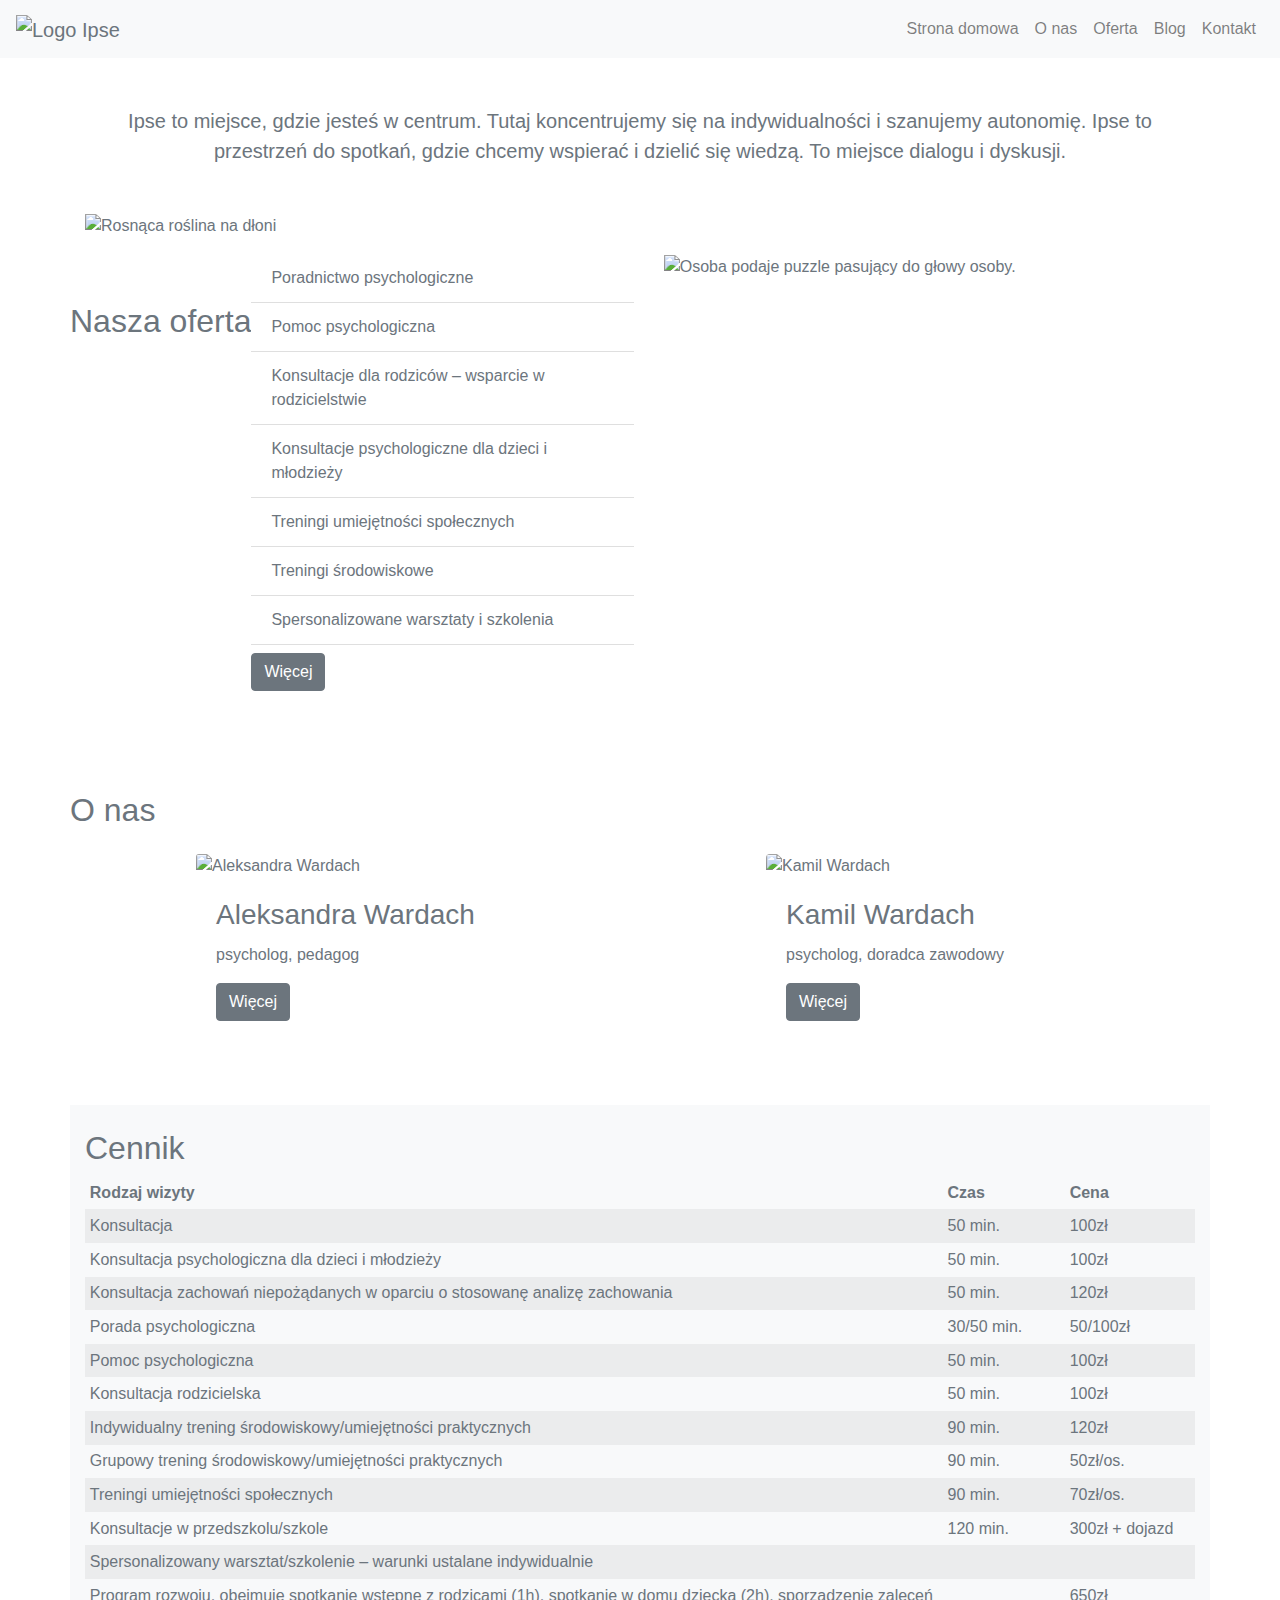
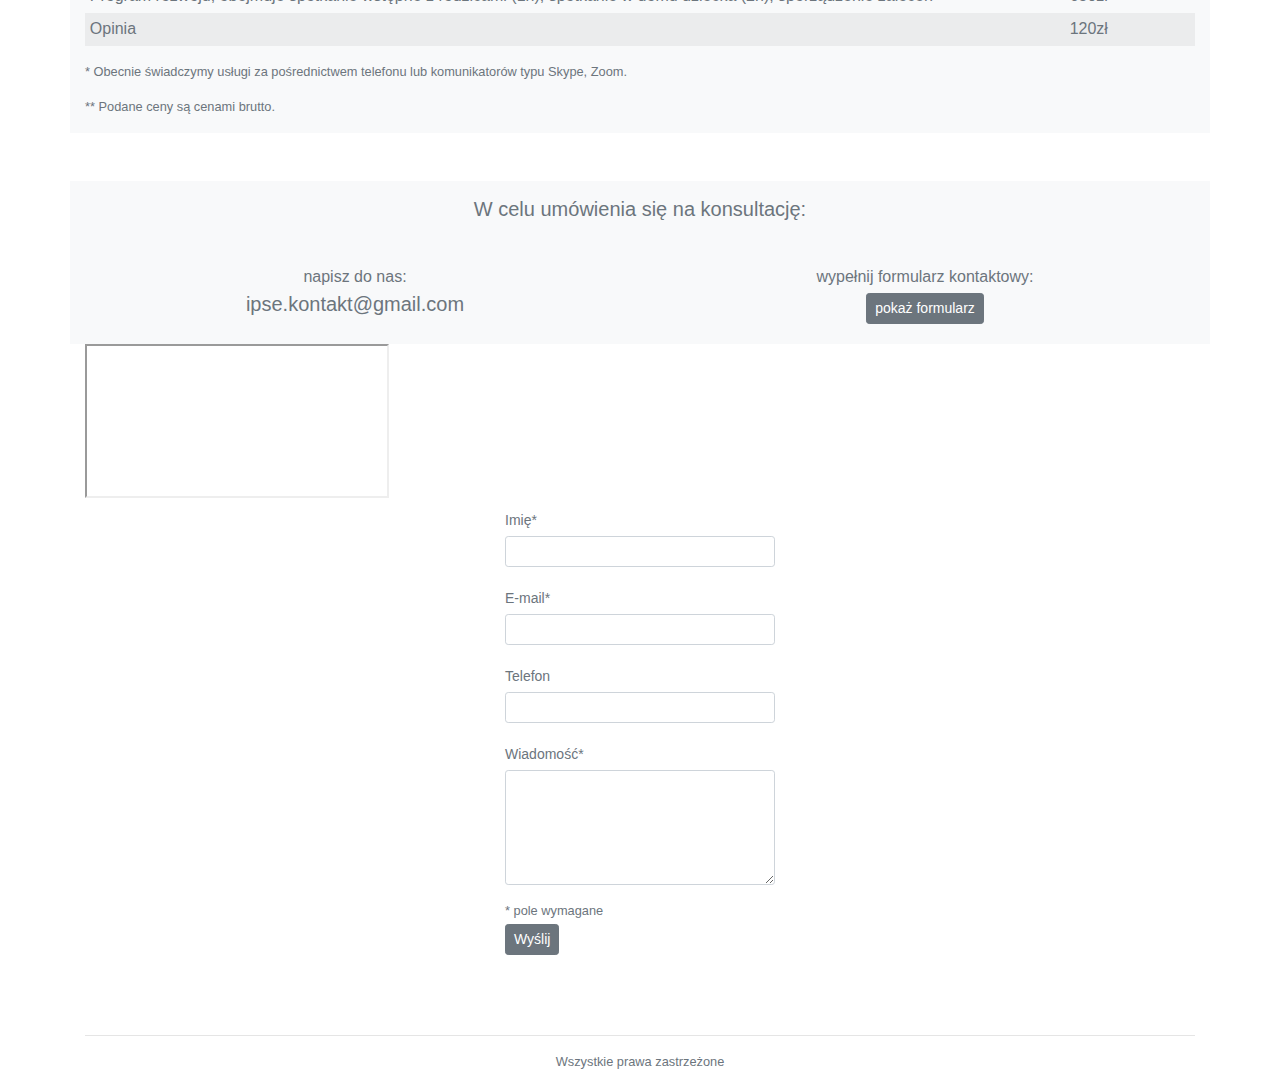
==== commit 0e076606: "CEO change in meta/description and title tags" ====
--- a/index.html
+++ b/index.html
@@ -7,6 +7,8 @@
       name="viewport"
       content="width=device-width, initial-scale=1, shrink-to-fit=no"
     />
+    <meta name="description" content="Strona domowa. Informacja na temat oferowanej pomocy psychologicznej i diagnozy przez osoby z IPSE.">
+
     <link
       rel="shortcut icon"
       type="image/png"
@@ -21,7 +23,7 @@
       crossorigin="anonymous"
     />
     <link rel="stylesheet" href="style.css" />
-    <title>Ipse</title>
+    <title>Ipse - Pomoc i diagnoza psychologiczna</title>
   </head>
 
   <body class="text-secondary">
@@ -208,6 +210,11 @@
                   <td>70zł/os.</td>
                 </tr>
                 <tr class="text-secondary">
+                  <td>Konsultacje w przedszkolu/szkole</td>
+                  <td>120 min.</td>
+                  <td>300zł + dojazd</td>
+                </tr>
+                <tr class="text-secondary">
                   <td colspan="3">
                     Spersonalizowany warsztat/szkolenie – warunki ustalane
                     indywidualnie
@@ -220,12 +227,21 @@
                   </td>
                   <td>650zł</td>
                 </tr>
+                <tr class="text-secondary">
+                  <td colspan="2">
+                    Opinia
+                  </td>
+                  <td>120zł</td>
+                </tr>
               </tbody>
             </table>
           </div>
           <p class="small">
             * Obecnie świadczymy usługi za pośrednictwem telefonu lub
             komunikatorów typu Skype, Zoom.
+          </p>
+          <p class="small">
+            ** Podane ceny są cenami brutto.
           </p>
         </div>
       </div>
